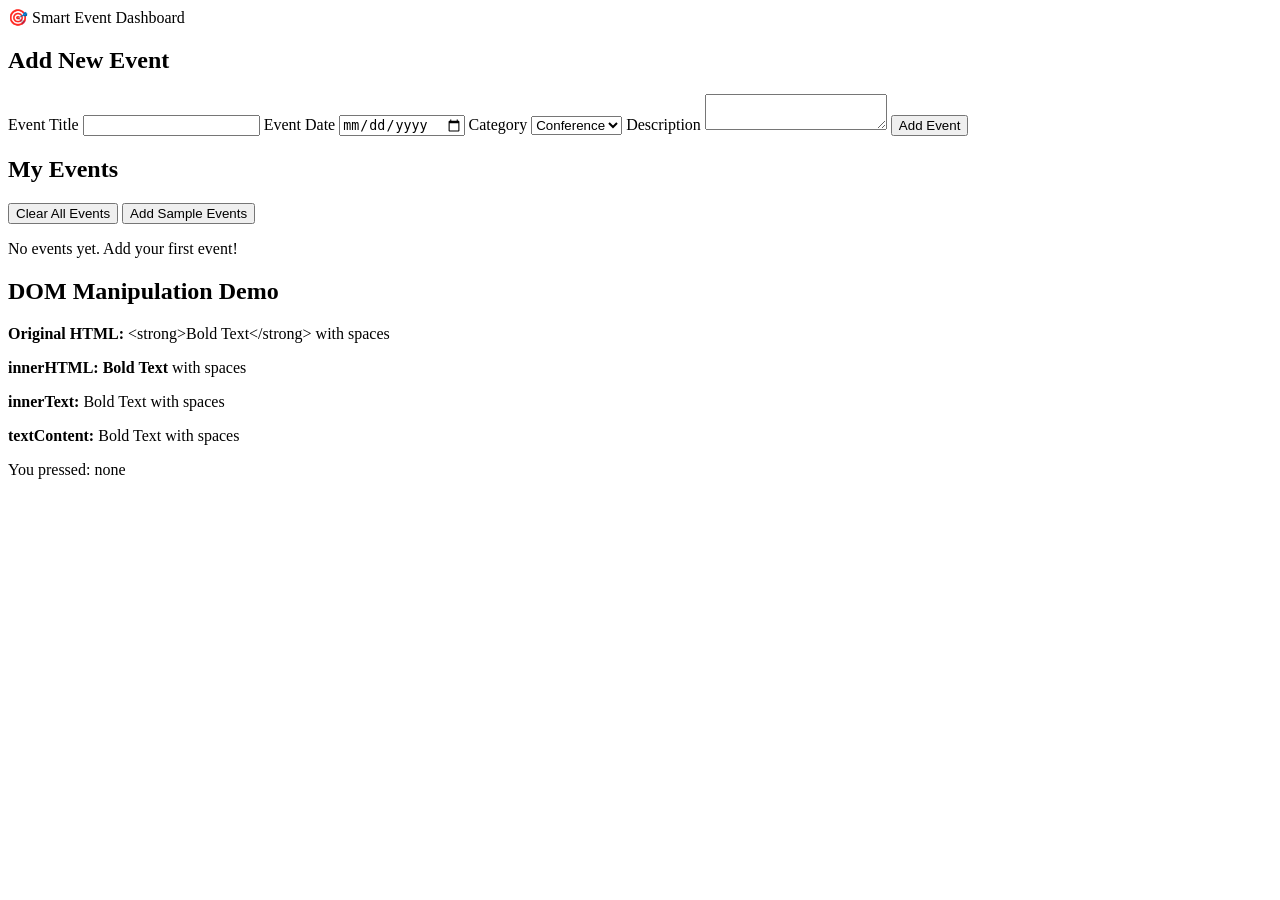
==== index.html @ 4d3d2235 "Update and rename assignment-1/index.html to index.html" ====
<!DOCTYPE html>
<html lang="en">
<head>
    <meta charset="UTF-8">
    <title>Smart Event Dashboard</title>
    <link rel="stylesheet" href="style.css">
</head>
<body>

<header>
    🎯 Smart Event Dashboard
</header>

<div class="container">

    <!-- Add Event -->
    <div class="box">
        <h2>Add New Event</h2>

        <label>Event Title</label>
        <input type="text" id="title">

        <label>Event Date</label>
        <input type="date" id="date">

        <label>Category</label>
        <select id="category">
            <option>Conference</option>
            <option>Workshop</option>
            <option>Meeting</option>
        </select>

        <label>Description</label>
        <textarea id="desc"></textarea>

        <button id="addBtn">Add Event</button>
    </div>

    <!-- My Events -->
    <div class="box">
        <h2>My Events</h2>

        <div class="action-btns">
            <button id="clearBtn">Clear All Events</button>
            <button id="sampleBtn">Add Sample Events</button>
        </div>

        <p id="noEvent">No events yet. Add your first event!</p>
        <div id="events"></div>
    </div>

</div>

<!-- DOM Section -->
<div class="box full">
    <h2>DOM Manipulation Demo</h2>

    <div class="dom-demo">
        <p><b>Original HTML:</b> &lt;strong&gt;Bold Text&lt;/strong&gt; with spaces</p>
        <p><b>innerHTML:</b> <strong>Bold Text</strong> with spaces</p>
        <p><b>innerText:</b> Bold Text with spaces</p>
        <p><b>textContent:</b> Bold Text with spaces</p>
        <p id="key">You pressed: none</p>
    </div>
</div>

<script src="script.js"></script>
</body>
</html>
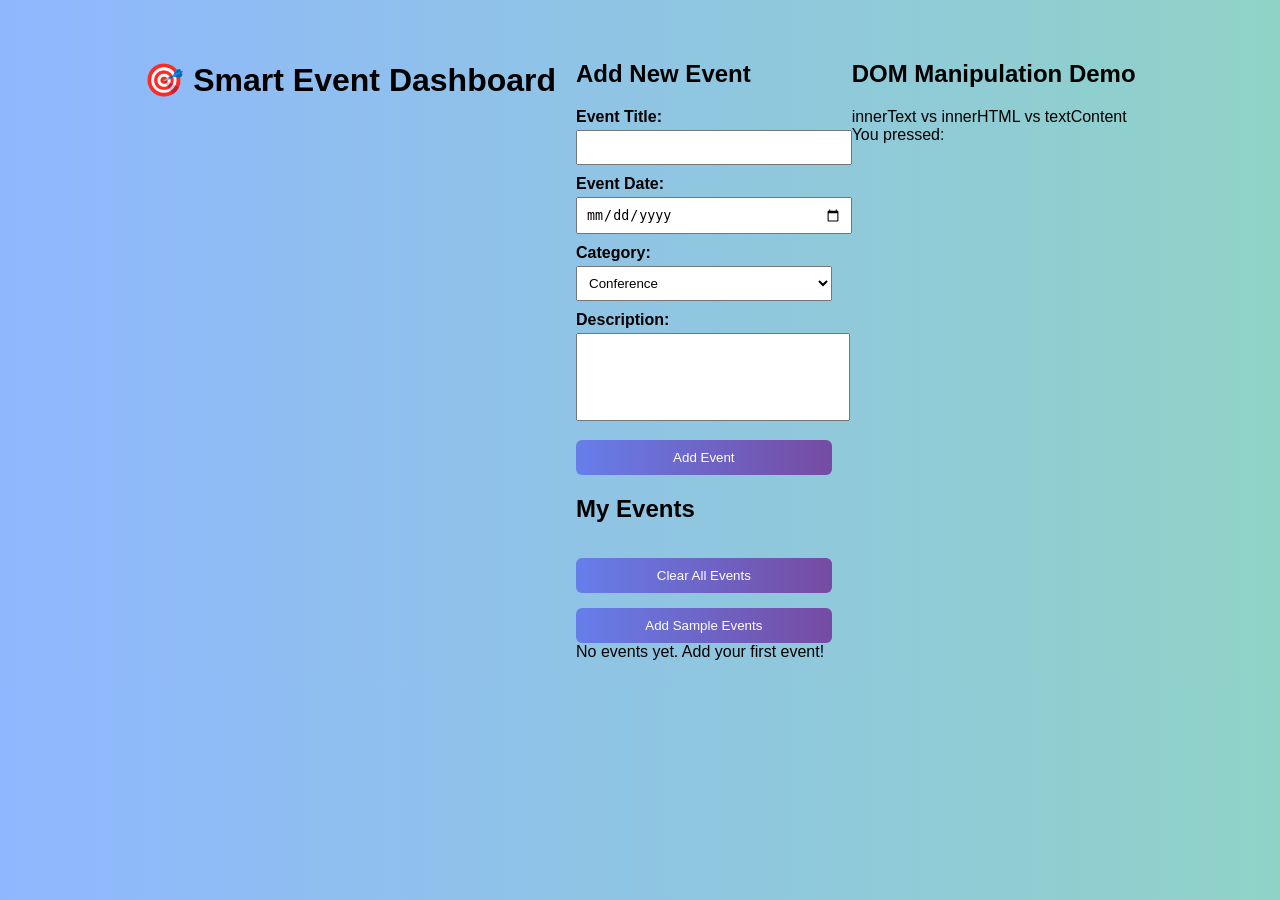
==== commit d0e1f707: "Update index.html" ====
--- a/index.html
+++ b/index.html
@@ -3,67 +3,108 @@
 <head>
     <meta charset="UTF-8">
     <title>Smart Event Dashboard</title>
+
+    <!-- CSS link -->
     <link rel="stylesheet" href="style.css">
 </head>
 <body>
 
-<header>
-    🎯 Smart Event Dashboard
-</header>
-
 <div class="container">
 
-    <!-- Add Event -->
-    <div class="box">
-        <h2>Add New Event</h2>
+    <h1>🎯 Smart Event Dashboard</h1>
 
-        <label>Event Title</label>
-        <input type="text" id="title">
+    <div class="dashboard">
 
-        <label>Event Date</label>
-        <input type="date" id="date">
+        <!-- ============ Form Section ============ -->
+        <div class="form-section">
 
-        <label>Category</label>
-        <select id="category">
-            <option>Conference</option>
-            <option>Workshop</option>
-            <option>Meeting</option>
-        </select>
+            <h2>Add New Event</h2>
 
-        <label>Description</label>
-        <textarea id="desc"></textarea>
+            <form id="eventForm">
 
-        <button id="addBtn">Add Event</button>
+                <div class="form-group">
+                    <label for="eventTitle">Event Title:</label>
+                    <input type="text" id="eventTitle" required>
+                </div>
+
+                <div class="form-group">
+                    <label for="eventDate">Event Date:</label>
+                    <input type="date" id="eventDate" required>
+                </div>
+
+                <div class="form-group">
+                    <label for="eventCategory">Category:</label>
+                    <select id="eventCategory" required>
+                        <option value="Conference">Conference</option>
+                        <option value="Workshop">Workshop</option>
+                        <option value="Meetup">Meetup</option>
+                        <option value="Webinar">Webinar</option>
+                        <option value="Social">Social</option>
+                    </select>
+                </div>
+
+                <div class="form-group">
+                    <label for="eventDescription">Description:</label>
+                    <textarea id="eventDescription" required></textarea>
+                </div>
+
+                <button type="submit">Add Event</button>
+
+            </form>
+
+        </div>
+
+        <!-- ============ Events Section ============ -->
+        <div class="events-section">
+
+            <h2>My Events</h2>
+
+            <div class="controls">
+                <button id="clearAllBtn">Clear All Events</button>
+                <button id="addSampleBtn">Add Sample Events</button>
+            </div>
+
+            <div id="eventContainer">
+                <div class="empty-state">
+                    No events yet. Add your first event!
+                </div>
+            </div>
+
+        </div>
+
     </div>
 
-    <!-- My Events -->
-    <div class="box">
-        <h2>My Events</h2>
+    <!-- ============ Demo Section ============ -->
+    <!-- <div class="demo-section">
 
-        <div class="action-btns">
-            <button id="clearBtn">Clear All Events</button>
-            <button id="sampleBtn">Add Sample Events</button>
+        <h2>DOM Manipulation Demo</h2>
+
+        <div class="demo-box">
+            <div id="demoContent" class="demo-content">
+                Press any key to see the difference!
+            </div>
         </div>
 
-        <p id="noEvent">No events yet. Add your first event!</p>
-        <div id="events"></div>
     </div>
+
+</div> -->
+<div class="demo-section">
+
+    <h2>DOM Manipulation Demo</h2>
+
+    <div class="demo-header">
+        innerText vs innerHTML vs textContent
+    </div>
+
+    <div class="demo-content" id="demoContent"></div>
+
+    <div id="keyInfo">You pressed: </div>
 
 </div>
 
-<!-- DOM Section -->
-<div class="box full">
-    <h2>DOM Manipulation Demo</h2>
 
-    <div class="dom-demo">
-        <p><b>Original HTML:</b> &lt;strong&gt;Bold Text&lt;/strong&gt; with spaces</p>
-        <p><b>innerHTML:</b> <strong>Bold Text</strong> with spaces</p>
-        <p><b>innerText:</b> Bold Text with spaces</p>
-        <p><b>textContent:</b> Bold Text with spaces</p>
-        <p id="key">You pressed: none</p>
-    </div>
-</div>
+<!-- JS link -->
+<script src="script.js"></script>
 
-<script src="script.js"></script>
 </body>
 </html>
--- a/style.css
+++ b/style.css
@@ -0,0 +1,87 @@
+body {
+    margin: 0;
+    font-family: Arial, sans-serif;
+    background: linear-gradient(to right, #8fb7ff, #8fd3c7);
+    padding: 20px;
+}
+
+header {
+    text-align: center;
+    font-size: 28px;
+    font-weight: bold;
+    color: white;
+}
+
+.container {
+    display: flex;
+    gap: 20px;
+    justify-content: center;
+    margin-top: 20px;
+}
+
+.box {
+    background: white;
+    padding: 20px;
+    border-radius: 12px;
+    width: 360px;
+    box-shadow: 0 8px 18px rgba(0,0,0,0.2);
+}
+
+.box h2 {
+    color: #5b6ce1;
+}
+
+label {
+    display: block;
+    margin-top: 10px;
+    font-weight: bold;
+}
+
+input, select, textarea {
+    width: 100%;
+    padding: 8px;
+    margin-top: 4px;
+}
+
+textarea {
+    resize: none;
+    height: 70px;
+}
+
+button {
+    margin-top: 15px;
+    width: 100%;
+    padding: 10px;
+    background: linear-gradient(to right, #667eea, #764ba2);
+    color: white;
+    border: none;
+    border-radius: 6px;
+    cursor: pointer;
+}
+
+.action-btns {
+    display: flex;
+    gap: 10px;
+}
+
+.action-btns button {
+    width: 50%;
+}
+
+#events .event {
+    background: #eef2ff;
+    padding: 10px;
+    margin-top: 10px;
+    border-radius: 6px;
+}
+
+.full {
+    width: 100%;
+    margin-top: 25px;
+}
+
+.dom-demo {
+    background: #f5f5f5;
+    padding: 15px;
+    border-radius: 6px;
+}
